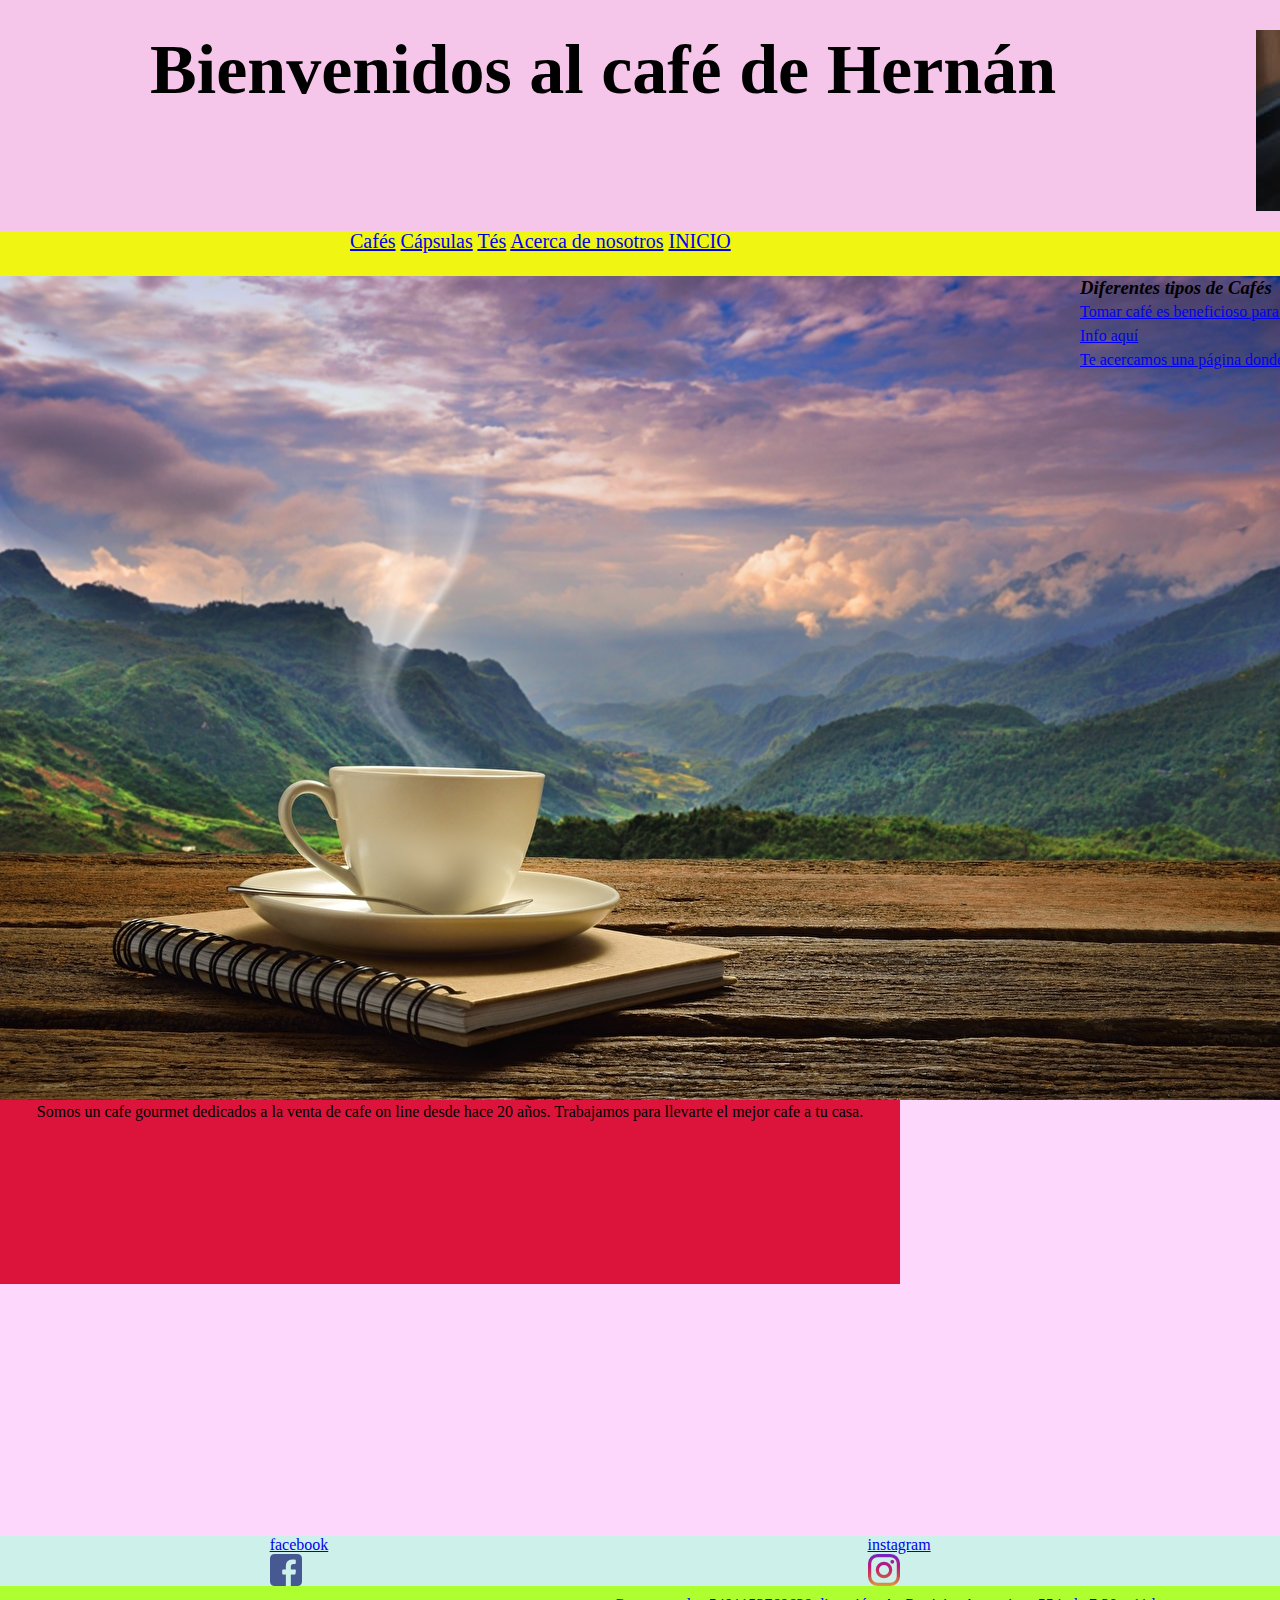
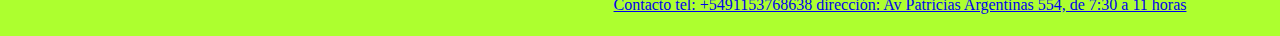
==== pages/acerca.html @ c31b60d8 "proyecto con flex, grid y responsive" ====
<link href="styles/style.cssrel="stylesheet" type="text/css">

<!DOCTYPE html>
<html lang="en">
<head>
    <meta charset="UTF-8">
    <meta http-equiv="X-UA-Compatible" content="IE=edge">
    <meta name="viewport" content="width=device-width, initial-scale=1.0">
    
    <title>Document</title>
    <link rel="stylesheet" type="" href="../css/main.css">
</head>

<body>
    <div class="body">

    <header>

        <section class="inicio"> 
            <H1>Bienvenidos al café de Hernán</H1>
            <img src="../assets/imagenes/cafe imagen logo.jfif" alt="">

        </section>

        <nav class="navbar">

            <ul>
                <a href="../pages/cafe.html">Cafés</a>  
                <a href="../pages/capsula.html">Cápsulas</a> 
                <a href="../pages/te.html">Tés</a> 
                <a href="../pages/acerca.html">Acerca de nosotros</a>
                <a href="../index.html">INICIO</a>
            </ul>
        </nav> 

    </header>

    <main class="acerca">
        <div class="acercab">
            <img src="../assets/imagenes/paisaje2.jpg" alt="">
            <p> Somos un cafe gourmet dedicados a la venta de cafe on line desde hace 20 años.  Trabajamos para llevarte el mejor cafe a tu casa.</p>  
        </div>
        <div class="article">
        <article>
            <header>

            <h3>Diferentes tipos de Cafés</h3>
                <div>
                <a href="https://psicologiaymente.com/nutricion/tipos-de-cafe/"target=blank"
                <h4>Tomar café es beneficioso para la salud</h4>
                <p>Info aquí</p>
            </div>
           
        </header>
            <footer>

                <p>Te acercamos una página donde vas a poder ver toda la info referida a esto.</p>
            </footer>
    </article>
    </div>
</div>
    </main>

<footer>

        <section class="sectionFooter">

            <ul class="menu">
                <div>
                    <section class="facebook">
                    <a href="https://es-la.facebook.com/"target=blank"
                    <p>facebook</p>  <img  src="../assets/imagenes/facebook.png"
                    </section>
                </div>
                <div>  
                    <section class="instagram">
                    <a href="https://www.instagram.com/"target=blank"
                    <p>instagram</p> 
                    <img src="../assets/imagenes/instagram (1).png"
                    </section>
                </div> 
                <div>
                    <section class="whatsapp">
                    <a href="https://web.whatsapp.com/"target=blank" 
                    <p>whatsapp</p>
                    <img class="image" src="../assets/imagenes/whatsapp.png"s
                    </section>
                </div> 
            </ul>

        </section>
    </div>
    <section class="contacto">
        <p>Contacto
        tel: +5491153768638
        dirección: Av Patricias Argentinas 554, de 7:30 a 11 horas
    </section>
</section>
</footer>

</body>
</html>
---- css/main.css ----
*{
    margin: 0;
    padding: 0;
    box-sizing: border-box;
}

/* reseteo el css */
/* maqueto el header titulo e imagen (icono) */

.inicio{
    display: flex;
    background-color: rgba(246, 198, 234, 1);
    font-size: 35px;
    text-align: center;
    padding: 30px 0px 20px 150px;
    gap: 200px;
    width: 200vh;
    

}
.imagen{
    display:grid;
    width: 200vh;
    height: 50vh;
    background-color:rgba(0, 255, 255, 0.068);
    grid-template-columns: 400px 500px 100px;
    grid-template-rows: 100px 50px 50px;
    grid-template-areas:
    "tipo img img "
    "tipo img img"
    "tipo img img"
    ;
}

.img{
    grid-area: img;
    width: 100vh;
    height: 50vh;
    grid-area: img;
    grid-column-start: 2;
    grid-column-end: 3;
    grid-row-start: 1;
    grid-row-end: 3; 
    
    /* justify-content: center;
    align-content: center;
    align-items: center; */
    padding: 10px 10px 10px 10px;
    background-color: rgba(137, 43, 226, 0.089);
}
.tipo{
    grid-area: tipo;
    width: 50vh;
    height: 50vh;
    background-color: rgba(165, 87, 42, 0.068);
}
.main{
    width: 100vh;
    height: 100%;
    text-decoration: none;
}
.navbar{
    display:flex;
    background-color:rgb(241, 245, 18);
    width: 200vh;
    height: 5vh;
    padding-left: 350px;
    justify-content: space-between;
    list-style: none;
    text-decoration: none;
    line-height: 100%;
    font-size: 20px;
    text-align: center;
    flex-wrap: wrap;
}
.cuerpo{
    display:grid;
    width: 200vh;
    height: 760px; 
    background-color:lightgray;
    grid-template-columns: 200px 850px 200px;
    /* grid-template-rows: repeat(2,1fr); */
    grid-template-rows: 50vh 10vh 10vh 10vh;
    grid-template-areas: 
    "footer header main"
    "footer header main"
    "footer header main"
    "footer header main"
    ;
}

.pres{
    grid-area: header;
    background-color: rgba(0, 17, 255, 0.096);
    padding-left: 100px;
    padding-top: 70px;
}

.prom{
    grid-area: main;
    background-color: rgba(0, 0, 255, 0.37);
}

.ofer{
    grid-area: footer;
    background-color: rgba(255, 127, 80, 0.164);
    text-align: center;
}

    h2{
        font-size: 20px;
        text-indent: 300px;
        margin: 30px;

    }
h3{
    font-style: oblique;
    text-decoration-style: dotted;
    text-decoration-style: solid;
}

.tipo {
    text-align: center;
    /* display: block; */
}



.menu{
    display:flex;
    flex-direction: row;
    flex-wrap: wrap;
    justify-content: space-between;
    gap: 50px;
    list-style: none;
    /* text-align: center; */
    height: 60px;
    width: 200vh;
    background-color:rgba(205, 240, 234, 1);

}
.sectionFooter{

        flex-wrap: wrap;
        height: 50px;
        width: 200vh;
        justify-content: row;
    }


.contacto{
        background-color:greenyellow;
        text-align: center;
        width: 200vh;
        height: 50px;
        padding: 10px 10px 10px 10px;
        border-bottom: 20px;
        flex-wrap: wrap;
}


.acerca{
    background-color:rgba(250, 7, 238, 0.158);
    line-height: 150%;
    text-align: center;
    font-size: medium;
    width: 200vh;
    height: 140vh;
    display: grid;
    /* gap: 5px; */
    grid-template-columns: 1fr 1fr 1fr ;
    grid-template-rows: 1fr 1fr;
    grid-template-areas:
    "image  none tipo"
    "image none tipo"
    ;
}

.acercab{
    grid-area: image;
    background-color:crimson;
    width: 100vh;
    height: 80%;
    
    /* padding: 10px 20px 20px 10px; */
}
.article{
    grid-area: tipo;
    background-color: rgba(137, 43, 226, 0);
    width: 80vh;
    height: 30%;
    text-align: justify;
    text-decoration-style: solid;
    text-decoration: none;
    
}
@media(max-width: 1440px){

}
@media(max-width: 1024px){

}
@media(max-width: 768px){
    h1{
        text-align: left;
        font-size: 25px;
        gap: 5px;
        flex-wrap: wrap;
        /* padding-left: 10px; */    
    }
    .sectionFooter{
        flex-wrap: wrap;
        justify-content: left;
    }
}

@media(max-width: 425px){

}

@media(max-width: 375px){
    .inicio{
        font-size: 1rem;
        text-align: justify;
        padding: 1rem 2rem 1rem 10rem;
        display: block;
        width: 40rem;
        height: 40vh;
    }

    .menu{
        justify-content: space-between;
        padding-left: 8rem;
        padding-top: 2rem;
        height: 40vh;
        width: 40rem;
    }
    .navbar{

        width: 40rem;
        height: 5vh;
        padding-left: 6rem;
        padding-top: 0.5rem;
        text-align: center;
        font-size: 20px;
    }
    .sectionFooter{
        display:inline-block;
        height: 60vh;
        width: 40rem;
        padding-top: 7rem;
        
    }
    .tipo{
        width: 40rem;
        height: 50vh;
    }

    .contacto{
        font-size: 1.75rem;
        text-align: center;
        /* padding-left: 1rem; */
        width: 40rem;
        height: 10vh;
    }
    .img{
        grid-area: img;
        width: 60px;
        height: 50vh;
        grid-area: img;
        grid-column-start: 3;
        grid-column-end: 3;
        grid-row-start: 2;
        grid-row-end: 3;
        padding: 1px 10px 10px 0px;   
    }
    .imagen{
        width: 25vh;
        height: 35vh;
        grid-template-columns: 5vh 5vh 5vh;
        grid-template-rows: 10vh 10vh 10vh;
        ;
    }
} 

@media(max-width: 320px){
    
    .inicio{
        font-size: 1rem;
        text-align: justify;
        padding: 1rem 2rem 1rem 1.5rem;
        display: block;
        width: 30rem;
        height: 40vh;
    }

    .menu{
        justify-content: space-between;
        height: 35vh;
        width: 30rem;
        display: inline-block;
    }
    .navbar{
        /* display:inline-block; */
        width: 30rem;
        height: 5vh;
        padding-left: 3rem;
        padding-top: 0.5rem;
        text-align: center;
        font-size: 12px;
    }
    .sectionFooter{
        display:inline block;
        height: 20vh;
        width: 30rem;
        
        
    }
    .tipo{
        width: 20rem;
        height: 40vh;

    }


    .contacto{
        font-size:0.8rem;
        text-align: justify;
        width: 30rem;
        height: 20vh;
    }
    .img{
        grid-area: img;
        width: 30rem;
        height: 50vh;
        grid-area: img;
        grid-column-start: 1;
        grid-column-end: 3;
        grid-row-start: 2;
        grid-row-end: 3;
        padding: 1px 10px 10px 0px;   
    }
    .imagen{
        width: 30rem;
        height: 35vh;
        grid-template-columns: 5vh 5vh 5vh;
        grid-template-rows: 10vh 10vh 10vh;
        ;
    }
}
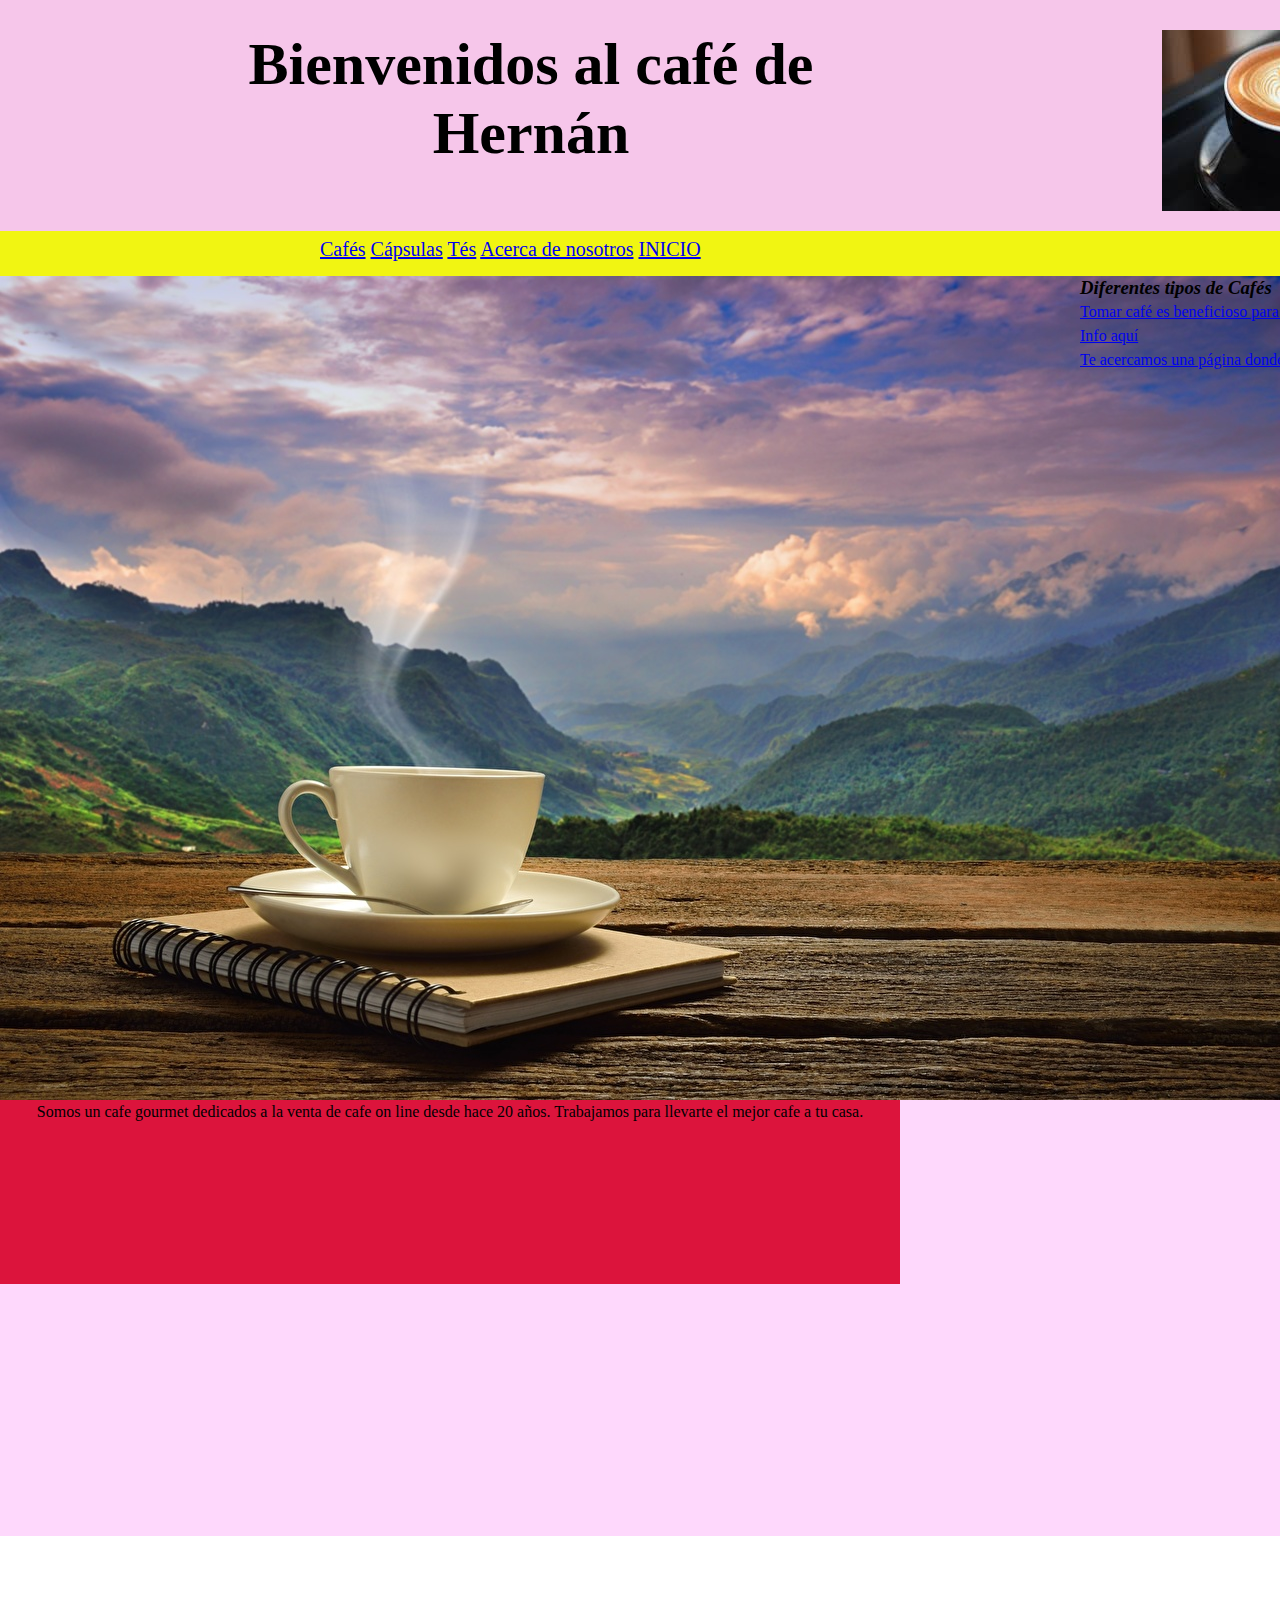
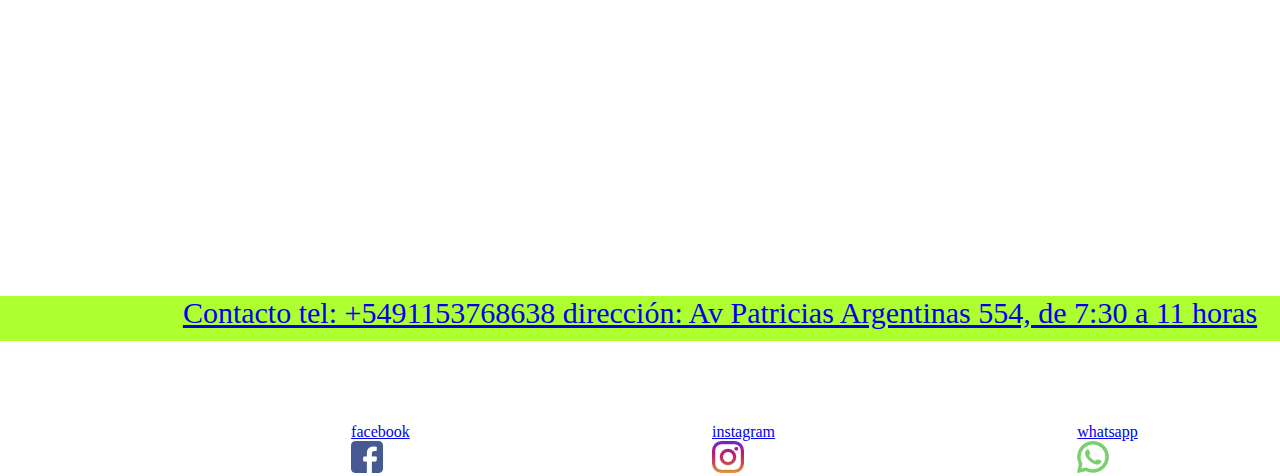
==== commit 48abb722: "correcciones de la tutora" ====
--- a/pages/acerca.html
+++ b/pages/acerca.html
@@ -16,7 +16,7 @@
 
     <header>
 
-        <section class="inicio"> 
+        <section class="pepito"> 
             <H1>Bienvenidos al café de Hernán</H1>
             <img src="../assets/imagenes/cafe imagen logo.jfif" alt="">
 
@@ -63,9 +63,9 @@
 
 <footer>
 
-        <section class="sectionFooter">
+        <section class="sectionFooterte">
 
-            <ul class="menu">
+            <ul class="menute">
                 <div>
                     <section class="facebook">
                     <a href="https://es-la.facebook.com/"target=blank"
@@ -90,7 +90,7 @@
 
         </section>
     </div>
-    <section class="contacto">
+    <section class="contactote">
         <p>Contacto
         tel: +5491153768638
         dirección: Av Patricias Argentinas 554, de 7:30 a 11 horas
--- a/css/main.css
+++ b/css/main.css
@@ -10,17 +10,24 @@
 .inicio{
     display: flex;
     background-color: rgba(246, 198, 234, 1);
-    font-size: 35px;
+    font-size: 50px;
     text-align: center;
     padding: 30px 0px 20px 150px;
-    gap: 200px;
-    width: 200vh;
-    
-
+    gap: 1000px;
+    width: 180vh;
+}
+.pepito{
+    display: flex;
+    background-color: rgba(246, 198, 234, 1);
+    font-size: 50px;
+    text-align: center;
+    padding: 30px 0px 20px 150px;
+    gap: 500px;
+    width: 180vh;
 }
 .imagen{
     display:grid;
-    width: 200vh;
+    width: 10vh;
     height: 50vh;
     background-color:rgba(0, 255, 255, 0.068);
     grid-template-columns: 400px 500px 100px;
@@ -34,10 +41,10 @@
 
 .img{
     grid-area: img;
-    width: 100vh;
+    width: 120vh;
     height: 50vh;
     grid-area: img;
-    grid-column-start: 2;
+    grid-column-start: 3;
     grid-column-end: 3;
     grid-row-start: 1;
     grid-row-end: 3; 
@@ -48,35 +55,38 @@
     padding: 10px 10px 10px 10px;
     background-color: rgba(137, 43, 226, 0.089);
 }
+
 .tipo{
     grid-area: tipo;
-    width: 50vh;
+    width: 60vh;
     height: 50vh;
     background-color: rgba(165, 87, 42, 0.068);
 }
 .main{
-    width: 100vh;
+    width: 120vh;
     height: 100%;
     text-decoration: none;
 }
 .navbar{
     display:flex;
     background-color:rgb(241, 245, 18);
-    width: 200vh;
+    width: 180vh;
     height: 5vh;
-    padding-left: 350px;
-    justify-content: space-between;
+    gap: 30px;
+    padding-left: 700px;
+    /* justify-content: space-between; */
     list-style: none;
     text-decoration: none;
     line-height: 100%;
-    font-size: 20px;
+    font-size: 30px;
     text-align: center;
     flex-wrap: wrap;
 }
+
 .cuerpo{
     display:grid;
     width: 200vh;
-    height: 760px; 
+    height: 1497px; 
     background-color:lightgray;
     grid-template-columns: 200px 850px 200px;
     /* grid-template-rows: repeat(2,1fr); */
@@ -93,7 +103,7 @@
     grid-area: header;
     background-color: rgba(0, 17, 255, 0.096);
     padding-left: 100px;
-    padding-top: 70px;
+    padding-top: 7px;
 }
 
 .prom{
@@ -131,27 +141,38 @@
     flex-direction: row;
     flex-wrap: wrap;
     justify-content: space-between;
-    gap: 50px;
+    gap: 30px;
     list-style: none;
     /* text-align: center; */
     height: 60px;
-    width: 200vh;
+    width: 180vh;
     background-color:rgba(205, 240, 234, 1);
 
 }
 .sectionFooter{
 
         flex-wrap: wrap;
-        height: 50px;
-        width: 200vh;
+        height: 70px;
+        width: 180vh;
         justify-content: row;
     }
-
+.menute{
+    display:flex;
+    flex-direction: column;
+    flex-wrap: wrap;
+    justify-content: center;
+    /* gap: 30px; */
+    list-style: none;
+    /* text-align: center; */
+    height: 60px;
+    width: 170vh;
+    
+}
 
 .contacto{
         background-color:greenyellow;
         text-align: center;
-        width: 200vh;
+        width: 180vh;
         height: 50px;
         padding: 10px 10px 10px 10px;
         border-bottom: 20px;
@@ -194,10 +215,267 @@
     text-decoration: none;
     
 }
+
 @media(max-width: 1440px){
+    .inicio{
+
+        width: 1440px;
+        height: 40vh;
+    }
+    .pepito{
+        width:1440px;
+        font-size: 30px;
+        text-align: center;
+        padding: 30px 0px 20px 150px;
+        gap: 250px;
+    }
+    .membrete{
+        width: 1440px;;
+        font-size: 10px;
+        text-align: center;
+        padding: 10px 0px 20px 150px;
+        gap: 25px;
+    }
+   
+    .menute{
+        display:flex;
+        flex-direction: column;
+        flex-wrap: wrap;
+        justify-content: center;
+        list-style: none;
+        padding-top: 400px;
+        padding-left: 200px;
+        height: 60px;
+        width: 1440px;
+    }
+    .navbar{
+
+        width: 1440px;
+        height: 5vh;
+        padding-left: 20rem;
+        padding-top: 0.5rem;
+        text-align: center;
+        font-size: 20px;
+        
+    }
+    .pres col{
+        width: 1440px;
+        height: 40vh;
+    }
+    .prom{
+        width: 180px;
+        height: 80vh;
+    }
+    .sectionFooter{
+        display:inline-block;
+        height: 65vh;
+        width: 90rem;
+        padding-top: 7rem;
+        
+    }
+    .tipo{
+        width: 90rem;
+        height: 80vh;
+    }
+    .cuerpo{
+        width: 90rem;
+    }
+    .contacto{
+        font-size: 1rem;
+        text-align: center;
+        /* padding-left: 1rem; */
+        width: 90rem;
+        height: 20vh;
+    }
+    .img{
+        grid-area: img;
+        width: 100px;
+        height: 50vh;
+        grid-area: img;
+        grid-column-start: 3;
+        grid-column-end: 3;
+        grid-row-start: 2;
+        grid-row-end: 3;
+        padding: 1px 10px 10px 0px;   
+    }
+    .imagen{
+        width: 50vh;
+        height: 50vh;
+        grid-template-columns: 5vh 5vh 5vh;
+        grid-template-rows: 10vh 10vh 10vh;
+        ;
+    } 
+    .imgte{
+        grid-area: img;
+        width: 50px;
+        height: 50vh;
+        grid-area: img;
+        grid-column-start: 3;
+        grid-column-end: 3;
+        grid-row-start: 3;
+        grid-row-end: 3;
+        padding: 1px 10px 10px 0px;   
+    }
+
+    .contactote{
+        font-size: 30px;
+        text-align: center;
+        width: 90rem;
+        height: 5vh;
+        background-color:greenyellow;
+       
+    }
+    .sectionFooterte{
+        display:inline-block;
+        height: 40vh;
+        width: 90rem;
+        padding-top: 7rem;
+        
+    }
 
 }
 @media(max-width: 1024px){
+
+    .inicio{
+        font-size: 1rem;
+        text-align: justify;
+        padding: 1rem 2rem 1rem 10rem;
+        display: column;
+        width: 1024px;
+        height: 40vh;
+        
+    }
+    .membrete{
+            width: 1024px;;
+            font-size: 10px;
+            gap: 30px;
+           
+    }
+    .pepito{
+        width: 1024px;
+        gap:30px;
+       
+    }
+    .cuerpo{
+        width: 1024px;
+       
+
+    }
+    .pres{
+        width: 1024px;
+    }
+    .prom{
+        width: 180px;
+        height: 5vh;
+        
+    }
+  
+    .imagen{
+        width: 30vh;
+        height: 20vh;
+        grid-template-columns: 5vh 5vh 5vh;
+        grid-template-rows: 10vh 10vh 10vh;
+        
+    }
+    .imgte{
+        /* grid-area: img; */
+        width: 450px;
+        height: 50vh;
+        /* grid-area: img; */
+        grid-column-start: 1;
+        grid-column-end: 2;
+        grid-row-start: 1;
+        grid-row-end: 2;
+        /* padding: 1px 10px 10px 0px;    */
+        
+    }
+    .navbar{
+
+        width: auto;
+        height: 5vh;
+        padding-left: 6rem;
+        padding-top: 0.5rem;
+        text-align: center;
+        font-size: 20px;
+        
+    }
+    .acerca{
+        height: 500px;
+        width: 1024px;
+    }
+    .acercab{
+        width: 1024px;
+        height: 500px;
+    }
+
+    .sectionFooter{
+        display:inline-block;
+        height: 35vh;
+        width: 1024px;
+        padding-top: 7rem;
+        gap:30px;
+        
+    }
+    .tipo{
+        width: 1024px;
+        height: 60vh;
+    }
+    .prom{
+        width: auto;
+        grid-column-start: 1;
+        grid-column-end: 1;
+        grid-row-start: 2;
+        grid-row-end: 2;
+    }
+    .prom p{
+        width: auto;
+        grid-column-start: 2;
+        grid-column-end: 2;
+        grid-row-start: 2;
+        grid-row-end: 2;
+    }
+    .par{
+        grid-column-start: 1;
+        grid-column-end: 1;
+        grid-row-start: 3;
+        grid-row-end: 3;
+    }
+    .row{
+        width: auto;
+        grid-column-start: 2;
+        grid-column-end: 2;
+        grid-row-start: 3;
+        grid-row-end: 3;
+       
+    }
+    .contacto{
+        font-size: 1.75rem;
+        text-align: center;
+        width: 1024px; 
+        height: 10vh;
+    }
+    .img{
+        grid-area: img;
+        width: 50px;
+        height: 50vh;
+        grid-area: img;
+        grid-column-start: 3;
+        grid-column-end: 3;
+        grid-row-start: 2;
+        grid-row-end: 3;
+        padding: 1px 10px 10px 0px; 
+         
+    }
+    .contactote{
+        font-size: 1.75rem;
+        text-align: center;
+        width: 1024px; 
+        height: 10vh;
+    }
+    .menute{
+        padding-left: 20px;
+        width: 1024px;  
+    }
 
 }
 @media(max-width: 768px){
@@ -211,11 +489,215 @@
     .sectionFooter{
         flex-wrap: wrap;
         justify-content: left;
-    }
-}
-
+        width: 768px;
+    }
+   .contacto{
+    width: 768px;
+   }
+   .pepito{
+    width:768px;
+   }
+   .navbar{
+    width:768px;
+    justify-content: center;
+   }
+   .tipo{
+    width: 768px;
+}
+.div{
+    gap: 30px;
+    background-color:rgb(213, 200, 226);
+}
+.cuerpo row{
+    width:768px;
+    /* background-color:rgb(230, 243, 243); */
+   }
+.pres{
+    grid-column-start: 1;
+    grid-column-end: 2;
+    grid-row-start: 1;
+    grid-row-end: 3;
+}
+.menute{
+    width: 768px;
+    background-color:rgb(230, 243, 243); 
+}
+
+.tipote{
+    text-align: right;
+}
+
+.contactote{
+    width: 768px;   
+}
+.imgte{
+    width: 620px;
+    height: 300px;
+    grid-column-start: 3;
+    grid-column-end: 3;
+    grid-row-start: 1;
+    grid-row-end: 3;
+    background-color:rgb(230, 243, 243);
+}
+.acerca{
+    height: 800px;
+    width: 768px;
+}
+.acercab{
+    width: 768px;
+    height: 800px;
+}
+.sectionFooterte{
+    height: 550px;
+    width: 768px; 
+    padding-top: 120px;
+    background-color:rgb(230, 243, 243);
+}
+
+.div{
+    background-color:rgb(230, 243, 243);
+}
+.row{
+    width: 580px;
+    /* justify-content: space-between; */
+    font-size: 20px;
+    background-color:rgb(230, 243, 243);
+}
+
+.col{
+    /* text-align: left; */
+    font-size: 20px;
+    /* flex-direction: column; */
+    flex-direction: wrap;
+
+}
+}
 @media(max-width: 425px){
-
+    .inicio{
+        font-size: 2em;
+        text-align: right;
+        width: 425px;
+        height: 40vh; 
+        
+    }
+    .pepito{
+        width: 425px;
+        gap: 0.5px; 
+        padding-left: 10px;
+    }
+    .navbar{
+        width: 425px;
+        height: 50px;
+        padding-left: 1px;
+        padding-top: 0.5rem;
+        font-size: 20px;
+    }
+    .cuerpo{
+        width: 425px;
+        grid-template-columns: 150px 150px 150px;
+        grid-template-rows: 500px 500px 500px;
+        
+    }
+    .menute{
+        
+        flex-direction: wrap;
+        height: 30px;
+        width: 400px;
+        padding-top: 25rem;
+        gap:1px;
+    }
+    .contacto{
+            font-size: 20px;
+            text-align: center;
+            width: 425px; 
+            height: 10vh;
+    }
+    .contactote{
+        font-size: 20px;
+        text-align: center;
+        width: 425px; 
+        height: 10vh;
+    }
+  
+ 
+.col{
+    width: 300px;
+    display: grid;
+    grid-column-start: 1;
+    grid-column-end: 3;
+    grid-row-start: 1;
+    grid-row-end: 3;
+}
+.pres{
+    width: 300px;
+    display: grid;
+    grid-column-start: 1;
+    grid-column-end: 3;
+    grid-row-start: 1;
+    grid-row-end: 3;
+}
+    .acercab{
+        width: 425px;
+        height: 500px;
+    }
+
+    .sectionFooter{
+        height: 35vh;
+        width: 425px;
+        padding-top: 7rem;
+        padding-left: 1px;
+    }
+    /* .sectionFooter{
+        flex-wrap: wrap;
+        justify-content: left;
+        width: 425px;
+    } */
+
+    /* .tipo{
+        width: 425px;
+        height: 30px;
+    } */
+    .prom{
+        /* width: auto; */
+        grid-column-start: 1;
+        grid-column-end: 1;
+        grid-row-start: 3;
+        grid-row-end: 3;
+    }
+    .col{
+        /* width: auto; */
+        grid-column-start: 1;
+        grid-column-end: 1;
+        grid-row-start: 1;
+        grid-row-end: 1;
+    }
+    .ofer{
+        /* width: auto; */
+        grid-column-start: 2;
+        grid-column-end: 2;
+        grid-row-start: 2;
+        grid-row-end: 2;
+    }
+    .prom p{
+        width: auto;
+        grid-column-start: 2;
+        grid-column-end: 2;
+        grid-row-start: 2;
+        grid-row-end: 2;
+    }
+    .par{
+        grid-column-start: 1;
+        grid-column-end: 1;
+        grid-row-start: 3;
+        grid-row-end: 3;
+    }
+    .row{
+        width: auto;
+        grid-column-start: 2;
+        grid-column-end: 2;
+        grid-row-start: 3;
+        grid-row-end: 3;   
+    }
 }
 
 @media(max-width: 375px){
@@ -223,64 +705,67 @@
         font-size: 1rem;
         text-align: justify;
         padding: 1rem 2rem 1rem 10rem;
-        display: block;
-        width: 40rem;
+        display: column;
+        width: 375px;
         height: 40vh;
     }
+
 
     .menu{
         justify-content: space-between;
         padding-left: 8rem;
         padding-top: 2rem;
         height: 40vh;
-        width: 40rem;
+        width: 375px;
     }
     .navbar{
 
-        width: 40rem;
+        width: 375px;
         height: 5vh;
-        padding-left: 6rem;
+        padding-left: 1rem;
         padding-top: 0.5rem;
         text-align: center;
         font-size: 20px;
     }
     .sectionFooter{
-        display:inline-block;
+        display: flex;
+        flex-direction: column;
+        height: 65vh;
+        width: 375px;
+        padding-top: 7rem;
+        padding-left: 1rem;
+        text-align: center;
+        
+    }
+    .tipo{
+        width: 375px;
         height: 60vh;
-        width: 40rem;
-        padding-top: 7rem;
-        
-    }
-    .tipo{
-        width: 40rem;
-        height: 50vh;
     }
 
     .contacto{
-        font-size: 1.75rem;
-        text-align: center;
-        /* padding-left: 1rem; */
-        width: 40rem;
-        height: 10vh;
-    }
-    .img{
-        grid-area: img;
-        width: 60px;
+        font-size: 20px;
+        width: 375px;
+        height: 20vh;
+    }
+    /* .img{
+        grid-area: img;
+        width: 50px;
         height: 50vh;
         grid-area: img;
         grid-column-start: 3;
         grid-column-end: 3;
         grid-row-start: 2;
         grid-row-end: 3;
-        padding: 1px 10px 10px 0px;   
-    }
-    .imagen{
+        padding: 1px 10px 10px 0px; 
+        background-color: aqua;  
+    } */
+    /* .imagen{
         width: 25vh;
         height: 35vh;
         grid-template-columns: 5vh 5vh 5vh;
         grid-template-rows: 10vh 10vh 10vh;
-        ;
-    }
+        background-color: aqua;
+    } */
 } 
 
 @media(max-width: 320px){
@@ -288,50 +773,58 @@
     .inicio{
         font-size: 1rem;
         text-align: justify;
-        padding: 1rem 2rem 1rem 1.5rem;
+        padding: 0.5rem 2rem 1rem 0rem;
         display: block;
-        width: 30rem;
-        height: 40vh;
+        width: 320px;
+        height: 50vh;
+        display: block;
     }
 
     .menu{
-        justify-content: space-between;
+        
         height: 35vh;
-        width: 30rem;
-        display: inline-block;
+        width: 320px;
+    
     }
     .navbar{
-        /* display:inline-block; */
-        width: 30rem;
+        width: 320px;
         height: 5vh;
-        padding-left: 3rem;
+        padding-left: 1rem;
         padding-top: 0.5rem;
         text-align: center;
-        font-size: 12px;
+        font-size: 20px;
+    }
+    .pepito{
+        width: 320px;
     }
     .sectionFooter{
         display:inline block;
-        height: 20vh;
-        width: 30rem;
-        
-        
+        height: 10vh;
+        width: 320px;    
     }
     .tipo{
-        width: 20rem;
-        height: 40vh;
-
-    }
-
-
-    .contacto{
-        font-size:0.8rem;
+        width: 320px;
+        height: 100vh;
+    }
+.cuerpo{
+    height: 120vh;
+}
+
+.contacto{
+        font-size:1rem;
         text-align: justify;
-        width: 30rem;
-        height: 20vh;
-    }
+        width: 320px;
+        height: 10vh;
+}
+.contactote{
+    font-size:1.5rem;
+    text-align: justify;
+    width: 320px;
+    height: 10vh;
+}
     .img{
         grid-area: img;
-        width: 30rem;
+        width: 320px;
         height: 50vh;
         grid-area: img;
         grid-column-start: 1;
@@ -341,8 +834,8 @@
         padding: 1px 10px 10px 0px;   
     }
     .imagen{
-        width: 30rem;
-        height: 35vh;
+        width: 320px;
+        height: 50vh;
         grid-template-columns: 5vh 5vh 5vh;
         grid-template-rows: 10vh 10vh 10vh;
         ;
